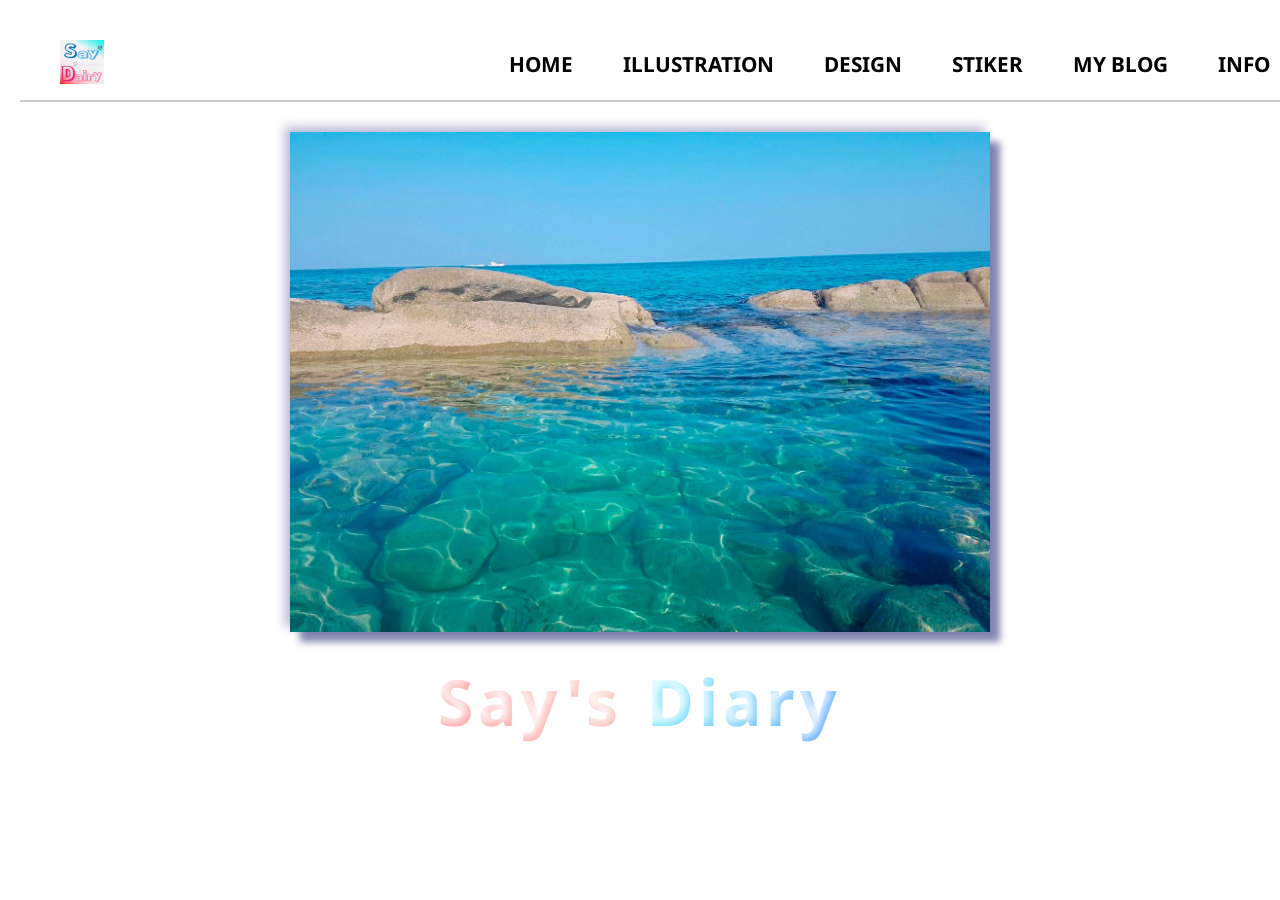
==== index.html @ 0c38e2cf "Add files via upload" ====
<!DOCTYPE html>
<html lang="en" >
<head>
  <meta charset="UTF-8">
  <title>CodePen - my-portofolio_main</title>
  <link rel="stylesheet" href="./style.css">

</head>
<body>
<!-- partial:index.partial.html -->
<!-- 제이쿼리 불러오기 -->
<script src="https://cdnjs.cloudflare.com/ajax/libs/jquery/3.6.0/jquery.min.js"></script>

<!-- 구글폰트 불러오기 -->
<link rel="preconnect" href="https://fonts.googleapis.com">
<link rel="preconnect" href="https://fonts.gstatic.com" crossorigin>
<link href="https://fonts.googleapis.com/css2?family=Noto+Sans:ital,wght@0,400;0,700;1,400;1,700&display=swap" rel="stylesheet">

<!-- 폰트어썸 불러오기 -->
<link rel="stylesheet" href="https://cdnjs.cloudflare.com/ajax/libs/font-awesome/5.13.1/css/all.min.css">

<!-- 탑바 -->
<header class="top-bar flex con-min-width">
  <div class="top-bar__logo-bar">
    <div class="img-box">
      <img src="https://remnant77.github.io/my-degin/etsy%20logo_icon.jpg" alt="">
    </div>
  </div>
  <div class="top-bar__manu-bar con">
    <ul class="flex">
      <li>
        <a href="#">HOME</a>
        </li>
      <li>
        <a href="#">ILLUSTRATION</a>
      </li>
      <li>
        <a href="#">DESIGN</a>
        </li>
      <li>
        <a href="#">STIKER</a>
        </li>
      <li>
        <a href="#">MY BLOG</a>
        </li>
      <li>
        <a href="#">INFO</a>
        </li>
    </ul>
  </div>
</header>

<!-- main img -->
<div class="main-img-box flex">
  <div class="img-box">
    <img src="https://remnant77.github.io/my-degin/%EC%B2%AD%EC%A0%95%EA%B5%AC%EC%97%AD.jpg" alt="">
  </div>
</div>

<!-- title 문구 시작 -->
<div class="title">
  <div class="title-box">
    <span>Say's</span>
    <span>Diary</span>
  </div>
</div>
<!-- partial -->
  <script  src="./script.js"></script>

</body>
</html>
---- style.css ----
/* 노말라이즈 시작 */
body, ul, li {
  margin:0;
  padding:0;
  list-style:none;
}

a {
  color:inherit;
  text-decoration:none;
}
/* 노말라이즈 끝 */

/* 라이브러리 시작 */
.con {
  margin-left:auto;
  margin-right:auto;
}

.block {
  display:block;
}

.flex {
  display:flex;
}

.img-box > img {
  width:100%;
  display:block;
}

.inline-grid {
  font-size:0;
}

.inline-grid > * {
  font-size:1rem;
  display:inline-block;
  vertical-align:top;
}

html {
  font-family: 'Noto Sans', sans-serif;
}

.border-red {
  border:10px solid red;
}

.border-blue {
  border:10px solid blue;
}

.border-green {
  border:10px solid green;
}

.border-pink {
  border:10px solid pink;
}

.border-gold {
  border:10px solid gold;
}
/* 라이브러리 끝 */

/* 커스텀 시작 */
:root {
  --site-width:1200px;
}
  
/* 탑바 시작 */
.top-bar {
  width:100%;
  height:70px;
  margin:30px 20px;
  border-bottom:2px solid rgba(0,0,0,0.2);
}

/* 로고바 시작 */
.top-bar__logo-bar {
  width:70px;
  height:100%;
  box-sizing:border-box;
  margin:10px 40px;
  white-space:nowrap;
}

.top-bar__logo-bar > .img-box {
  width:70%;
  height:50%;
}

.top-bar__logo-bar > .img-box > img {
  object-fit:cover;
  box-sizing:border-box;
}

/* 메뉴바 시작 */
.top-bar__manu-bar {
  width:100%;
  max-width:var(--site-width);
  height:100%;
}

.top-bar__manu-bar > ul {
  justify-content:flex-end;
  align-items:center;
}

.top-bar__manu-bar > ul > li {
  
}

.top-bar__manu-bar > ul > li > a {
  display:block;
  padding:20px;
  padding-bottom:0;
  font-size:1.3rem;
  margin-right:10px;
  white-space:nowrap;
  font-weight:700;
}

.top-bar__manu-bar > ul > li:hover > a {
  font-style:italic;
  text-shadow:1px 3px 5px rgba(80, 75, 240 , 0.8);
}


/* main img 시작 */
.main-img-box {
  height:500px;
  width:auto;
  justify-content:center;
  align-items:center;
  margin:20px 0;
}

.main-img-box > .img-box {
  width:700px;
  height:500px;
  box-sizing:border-box;
  box-shadow:10px 10px 7px rgba(12, 15, 107,0.5),
    -5px -5px 10px rgba(12, 15, 107,0.3);
}

.main-img-box > .img-box > img {
  width:100%;
  height:100%;
  object-fit:cover;
}

/* 타이틀 문구 시작 */
.title-box {
  width:auto;
  height:100px;
  text-align:center;
}

.title > .title-box {
  width:1000px;
  margin:auto;
  text-align:center;
  vertical-align:center;
}

.title > .title-box > span {
  line-height:100px;
  font-size:4rem;
  letter-spacing:5px;
  font-weight:bold;
  padding:0 10px;
  text-shadow:-4px -4px 10px white;
}

.title > .title-box > span:first-child {
  background:linear-gradient(45deg, #ff9a9e 0%, #fad0c4 90%, #fad0c4 100%);
  background-clip: text;
  -webkit-background-clip: text;
  color: transparent;
}

.title > .title-box > span:last-child {
  background:linear-gradient(120deg, #89f7fe 0%, #66a6ff 100%);
  background-clip: text;
  -webkit-background-clip: text;
  color: transparent;
}
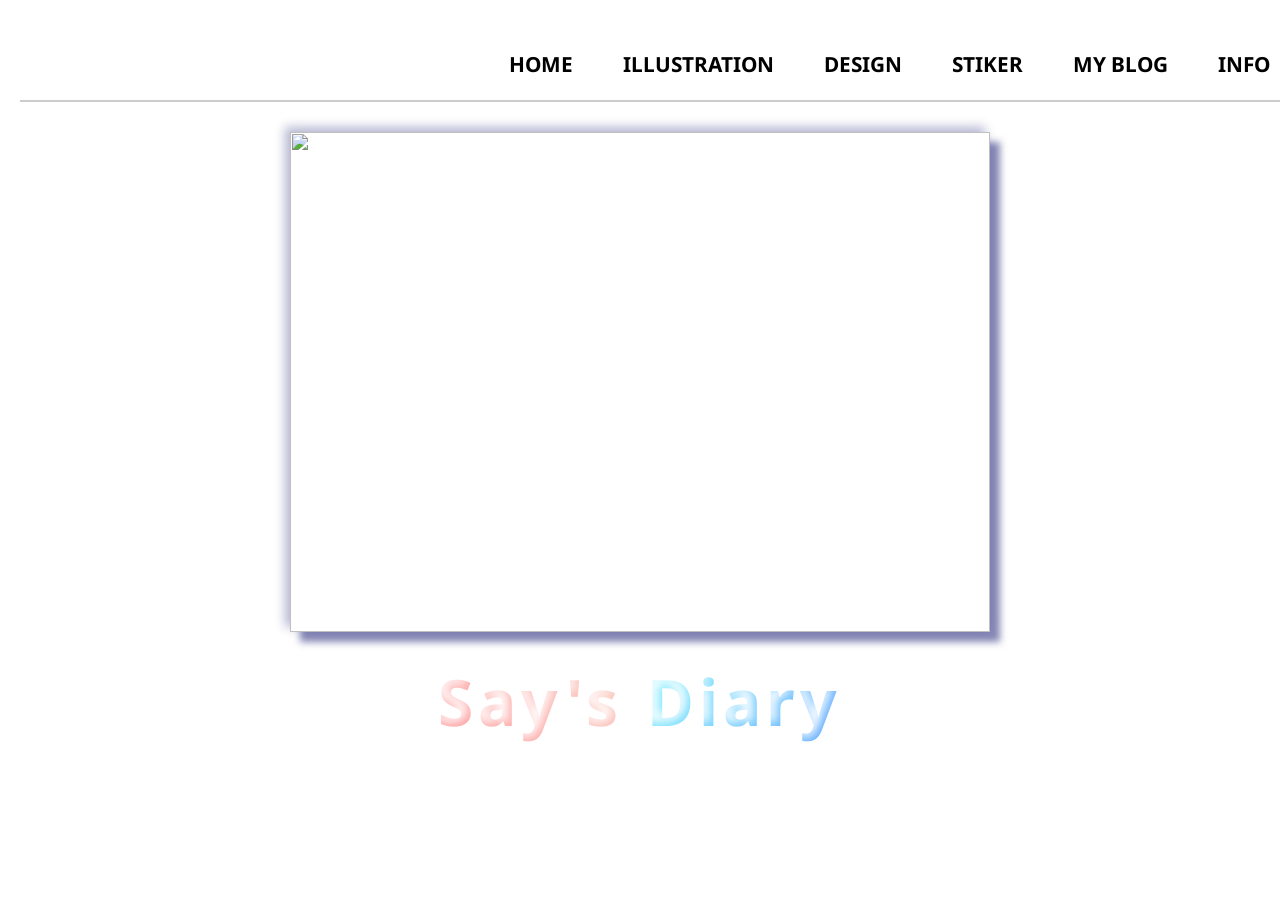
==== commit ebad0827: "Update index.html" ====
--- a/index.html
+++ b/index.html
@@ -23,7 +23,7 @@
 <header class="top-bar flex con-min-width">
   <div class="top-bar__logo-bar">
     <div class="img-box">
-      <img src="https://remnant77.github.io/my-degin/etsy%20logo_icon.jpg" alt="">
+      <img src="https://raw.githubusercontent.com/remnant77/my-design/master/etsy%20logo_icon.jpg" alt="">
     </div>
   </div>
   <div class="top-bar__manu-bar con">
@@ -53,7 +53,7 @@
 <!-- main img -->
 <div class="main-img-box flex">
   <div class="img-box">
-    <img src="https://remnant77.github.io/my-degin/%EC%B2%AD%EC%A0%95%EA%B5%AC%EC%97%AD.jpg" alt="">
+    <img src="https://raw.githubusercontent.com/remnant77/my-design/master/%EC%B2%AD%EC%A0%95%EA%B5%AC%EC%97%AD.jpg" alt="">
   </div>
 </div>
 
